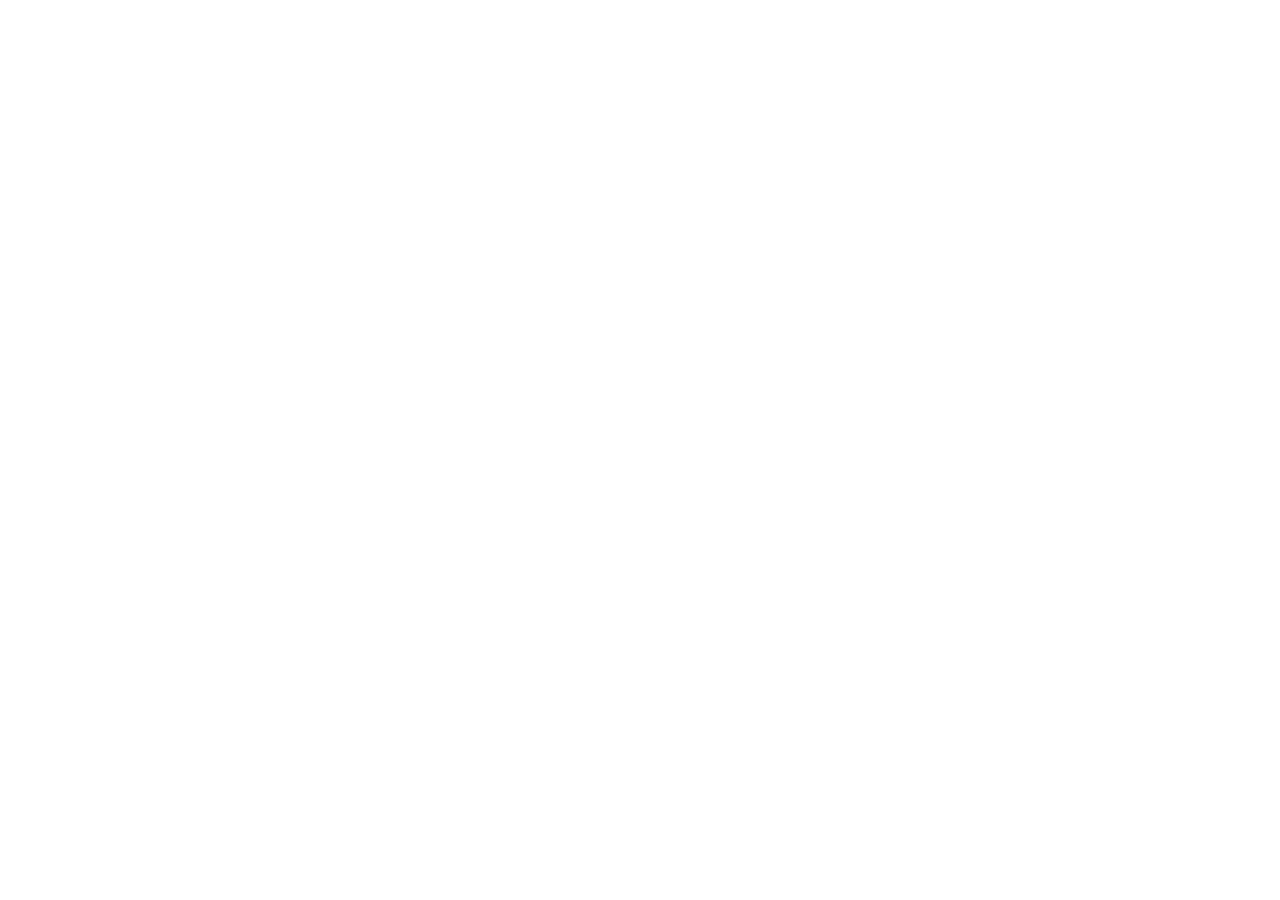
==== index.html @ ecbff49a "first commit" ====
<!DOCTYPE html>
<html lang="en">
<head>
    <meta charset="UTF-8">
    <meta name="viewport" content="width=device-width, initial-scale=1.0">
    <title>Document</title>
</head>
<body>
    <h1></h1>
</body>
</html>
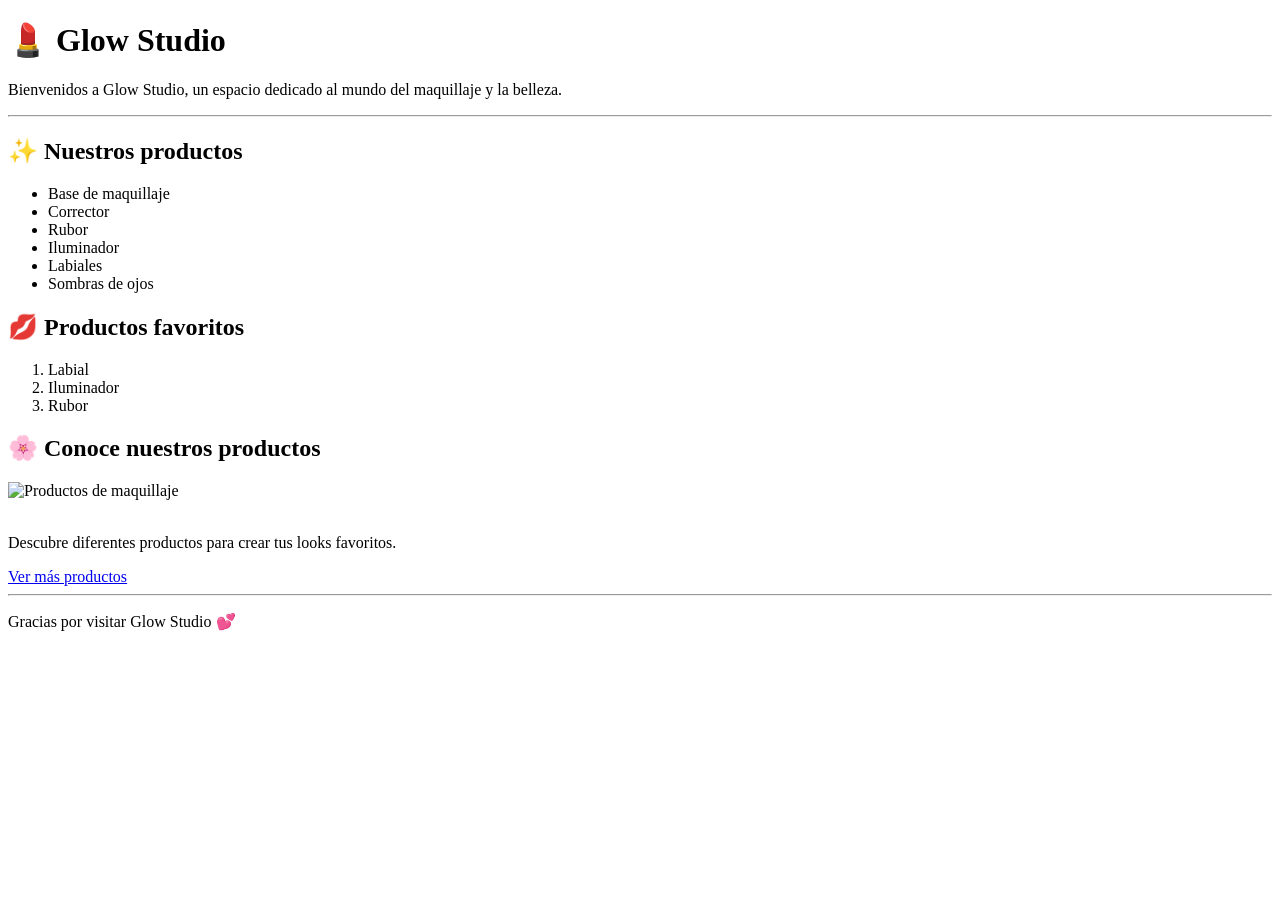
==== commit 557cb29c: "m" ====
--- a/index.html
+++ b/index.html
@@ -1,11 +1,53 @@
 <!DOCTYPE html>
 <html lang="en">
+
+<!DOCTYPE html>
+<html>
 <head>
-    <meta charset="UTF-8">
-    <meta name="viewport" content="width=device-width, initial-scale=1.0">
-    <title>Document</title>
+    <title>Glow Studio - Maquillaje</title>
 </head>
+
 <body>
-    <h1></h1>
+
+    <h1>💄 Glow Studio</h1>
+
+    <p>Bienvenidos a Glow Studio, un espacio dedicado al mundo del maquillaje y la belleza.</p>
+
+    <hr>
+
+    <h2>✨ Nuestros productos</h2>
+
+    <ul>
+        <li>Base de maquillaje</li>
+        <li>Corrector</li>
+        <li>Rubor</li>
+        <li>Iluminador</li>
+        <li>Labiales</li>
+        <li>Sombras de ojos</li>
+    </ul>
+
+    <h2>💋 Productos favoritos</h2>
+
+    <ol>
+        <li>Labial</li>
+        <li>Iluminador</li>
+        <li>Rubor</li>
+    </ol>
+
+    <h2>🌸 Conoce nuestros productos</h2>
+
+    <img src="maquillaje.jpg" alt="Productos de maquillaje" width="300">
+
+    <br><br>
+
+    <p>Descubre diferentes productos para crear tus looks favoritos.</p>
+
+    <a href="https://www.google.com">Ver más productos</a>
+
+    <hr>
+
+    <p>Gracias por visitar Glow Studio 💕</p>
+
 </body>
-</html>+</html>
+    
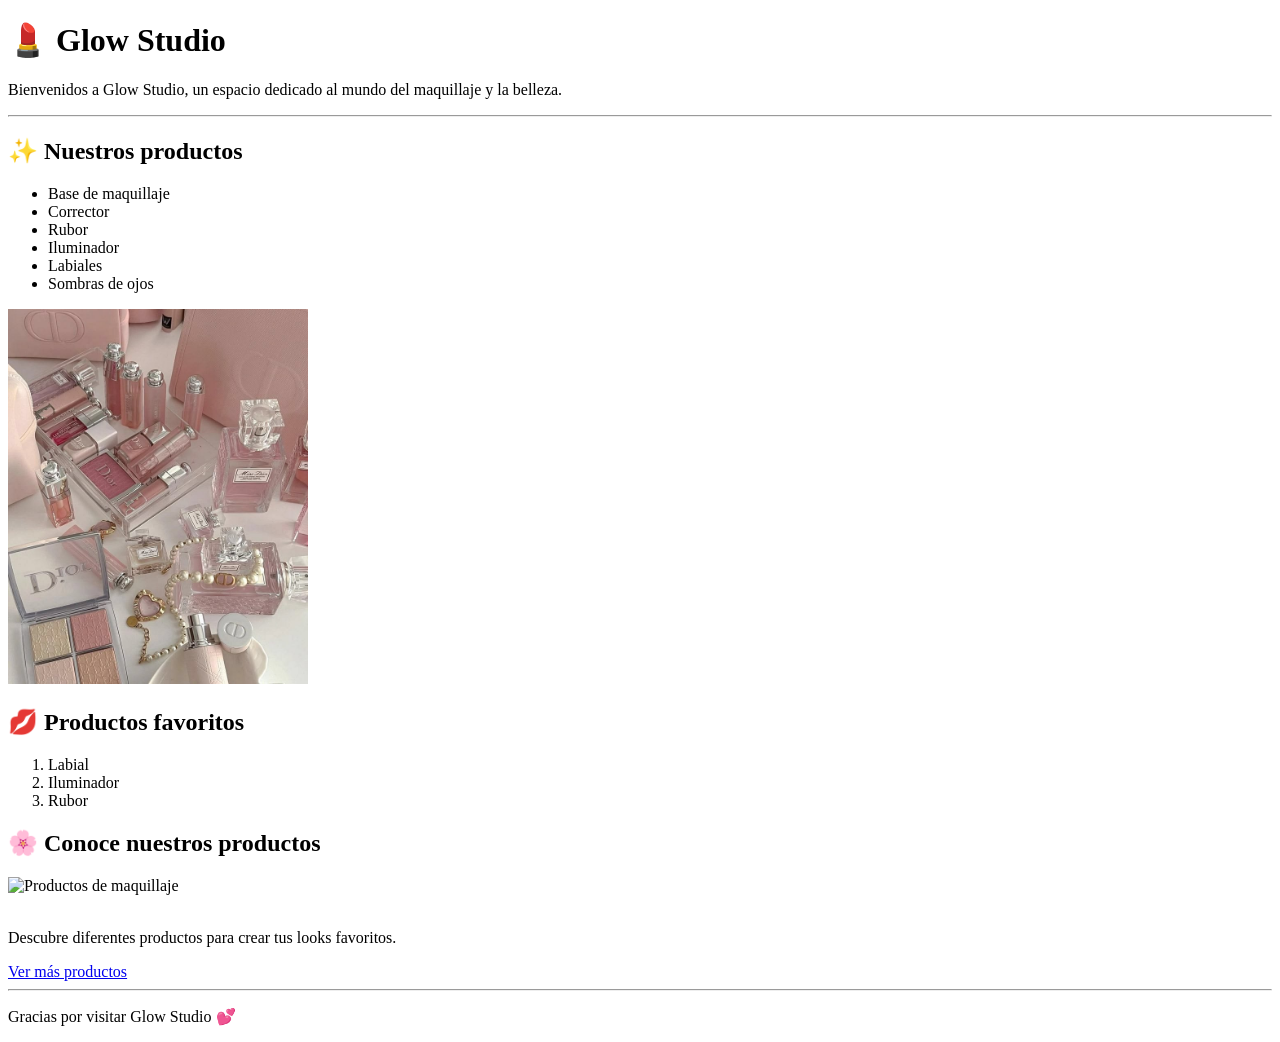
==== commit 7925c0f5: "Final" ====
--- a/index.html
+++ b/index.html
@@ -26,6 +26,8 @@
         <li>Sombras de ojos</li>
     </ul>
 
+    <img src="maquillaje.png" alt="Productos de maquillaje" width="300">
+
     <h2>💋 Productos favoritos</h2>
 
     <ol>
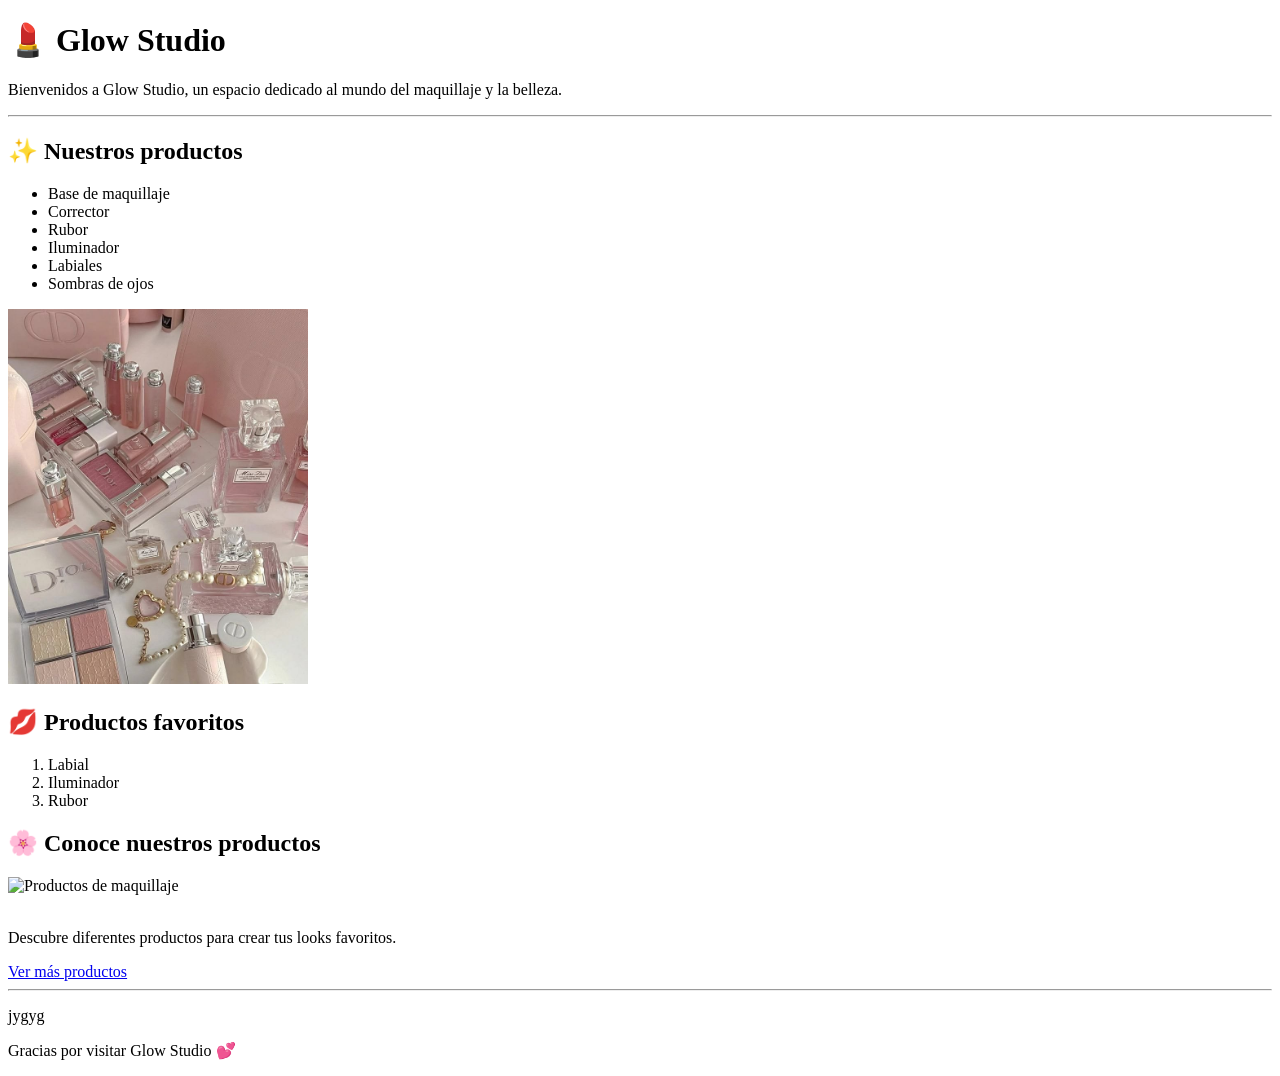
==== commit 1a2b74ad: "uiygy" ====
--- a/index.html
+++ b/index.html
@@ -47,6 +47,7 @@
     <a href="https://www.google.com">Ver más productos</a>
 
     <hr>
+    <p>jygyg</p>
 
     <p>Gracias por visitar Glow Studio 💕</p>
 
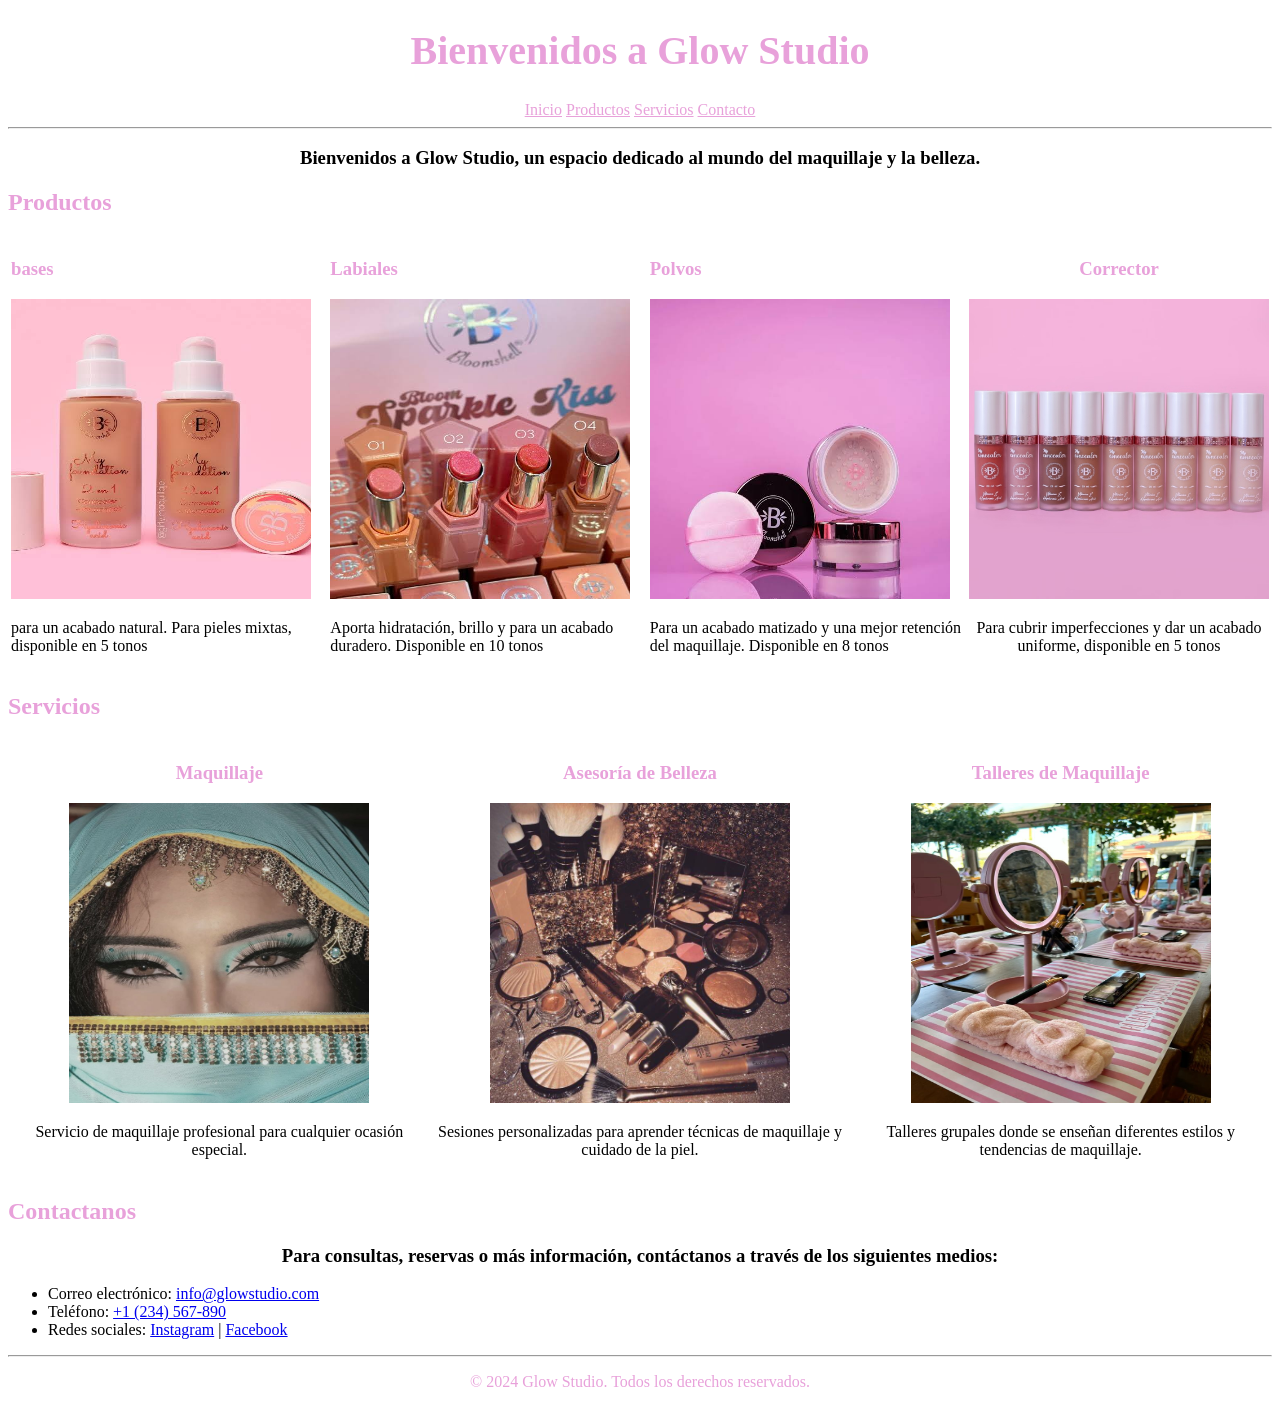
==== commit 98b72571: "estructura" ====
--- a/index.html
+++ b/index.html
@@ -1,56 +1,165 @@
 <!DOCTYPE html>
 <html lang="en">
+<head>
+    <meta charset="UTF-8">
+    <meta name="viewport" content="width=device-width, initial-scale=1.0">
 
-<!DOCTYPE html>
-<html>
-<head>
-    <title>Glow Studio - Maquillaje</title>
+    <title> Glow studio </title>
+
+    
+    <h1 style="color: #e8a1da; font-size: 2.5em; text-align: center;">
+        Bienvenidos a Glow Studio
+   
+    </h1>
+
+   
+    
+
+
+        <nav>
+           
+               <center> 
+                <a style="color: #e8a1da;" href="index.html">Inicio</a> 
+                <letf> <a style="color: #e8a1da;" href="productos.html">Productos</a> </letf>
+              <letf><a style="color: #e8a1da;" href="servicios.html">Servicios</a> </letf>
+                <left> <a style="color: #e8a1da;" href="contacto.html">Contacto</a> </left> 
+               </center>
+
+           
+        </nav>
+
+        <hr>
+       
+        
 </head>
 
+
+    <p> 
+        <h3> <center>
+            Bienvenidos a Glow Studio, un espacio dedicado al mundo
+        del maquillaje y la belleza. 
+    </center> </h3>
+</p>
+
 <body>
+ 
+    <section id="productos">
+    
+        <h2 style="color: #e8a1da;">  Productos </h2>
 
-    <h1>💄 Glow Studio</h1>
 
-    <p>Bienvenidos a Glow Studio, un espacio dedicado al mundo del maquillaje y la belleza.</p>
+        <table width="100%">
+        
+            <td aling ="center" width="33%">
 
-    <hr>
+                <h3 style="color: #e8a1da;"> bases </h3> 
 
-    <h2>✨ Nuestros productos</h2>
+                <img src="base bloomshell.jpg" alt="base" width="300" height="300">
 
-    <ul>
-        <li>Base de maquillaje</li>
-        <li>Corrector</li>
-        <li>Rubor</li>
-        <li>Iluminador</li>
-        <li>Labiales</li>
-        <li>Sombras de ojos</li>
-    </ul>
+                <p> para un acabado natural. Para pieles mixtas, disponible en 5 tonos </p>
 
-    <img src="maquillaje.png" alt="Productos de maquillaje" width="300">
+            </td>
 
-    <h2>💋 Productos favoritos</h2>
+             <td aling ="center" width="33%">
 
-    <ol>
-        <li>Labial</li>
-        <li>Iluminador</li>
-        <li>Rubor</li>
-    </ol>
+                <h3 style="color: #e8a1da;"> Labiales </h3>
 
-    <h2>🌸 Conoce nuestros productos</h2>
+                <img src="labiales bloomshell.jpg" alt="labial" width="300" height="300">
 
-    <img src="maquillaje.jpg" alt="Productos de maquillaje" width="300">
+                <p> Aporta hidratación, brillo y para un acabado duradero. Disponible en 10 tonos </p>
 
-    <br><br>
+            </td>
 
-    <p>Descubre diferentes productos para crear tus looks favoritos.</p>
+            <td aling ="center" width="33%">
 
-    <a href="https://www.google.com">Ver más productos</a>
+                <h3 style="color: #e8a1da;"> Polvos </h3>
 
-    <hr>
-    <p>jygyg</p>
+                <img src="polvo de bloomshell.jpg" alt="polvos" width="300" height="300">
 
-    <p>Gracias por visitar Glow Studio 💕</p>
+                <p> Para un acabado matizado y una mejor retención del maquillaje. Disponible en 8 tonos </p>
 
+            </td>
+
+            <td align="center" width="33%">
+
+                <h3 style="color: #e8a1da;"> Corrector </h3>
+
+                <img src="My-Concealer-Bloomshell-2.avif" alt="corrector" width="300" height="300">
+
+                <p> Para cubrir imperfecciones y dar un acabado uniforme, disponible en 5 tonos </p>
+
+            </td>
+        </table>
+            
+            
+    </section>
+
+    <section id="servicios">
+        <h2 style="color: #e8a1da;"> Servicios </h2>
+
+        <table width="100%">
+            <td align="center" width="33%">
+
+                <h3 style="color: #e8a1da;"> Maquillaje </h3>
+
+                <img src="maquillaje de ojos.jpg" alt="maquillaje" width="300" height="300">
+
+                <p> Servicio de maquillaje profesional para cualquier ocasión especial. </p>
+
+            </td>
+
+            <td align="center" width="33%">
+
+                <h3 style="color: #e8a1da;"> Asesoría de Belleza </h3>
+
+                <img src="accesorios de maquillaje.jpg" alt="asesoria" width="300" height="300">
+
+                <p> Sesiones personalizadas para aprender técnicas de maquillaje y cuidado de la piel. </p>
+
+            </td>
+
+            <td align="center" width="33%">
+
+                <h3 style="color: #e8a1da;"> Talleres de Maquillaje </h3>
+
+                <img src="talleres de maquillaje.jpg" alt="taller" width="300" height="300">
+
+                <p> Talleres grupales donde se enseñan diferentes estilos y tendencias de maquillaje. </p>
+
+            </td>
+        </table>
+
+    </section>
+
+    <section id="contacto">
+
+        <h2 style="color: #e8a1da;"> Contactanos </h2> 
+         
+        <p> 
+            <h3> <center>
+                Para consultas, reservas o más información, contáctanos a través de los siguientes medios:
+            </center> </h3>
+
+        </p>
+
+        <ul>
+            <li>Correo electrónico: <a href="mailto:info@glowstudio.com">info@glowstudio.com</a></li>
+            <li>Teléfono: <a href="tel:+1234567890">+1 (234) 567-890</a></li>
+            <li>Redes sociales: 
+                <a href="https://www.instagram.com/glowstudio/" target="_blank">Instagram</a> | 
+                <a href="https://www.facebook.com/glowstudio/" target="_blank">Facebook</a>
+            </li>
+        </ul>
+
+        <hr>
+
+        <footer>
+            <p style="color: #e8a1da; text-align: center;">
+               &copy; 2024 Glow Studio. Todos los derechos reservados. </p> 
+       
+        </footer>
+
+   
+    
 </body>
-</html>
-    +</html>
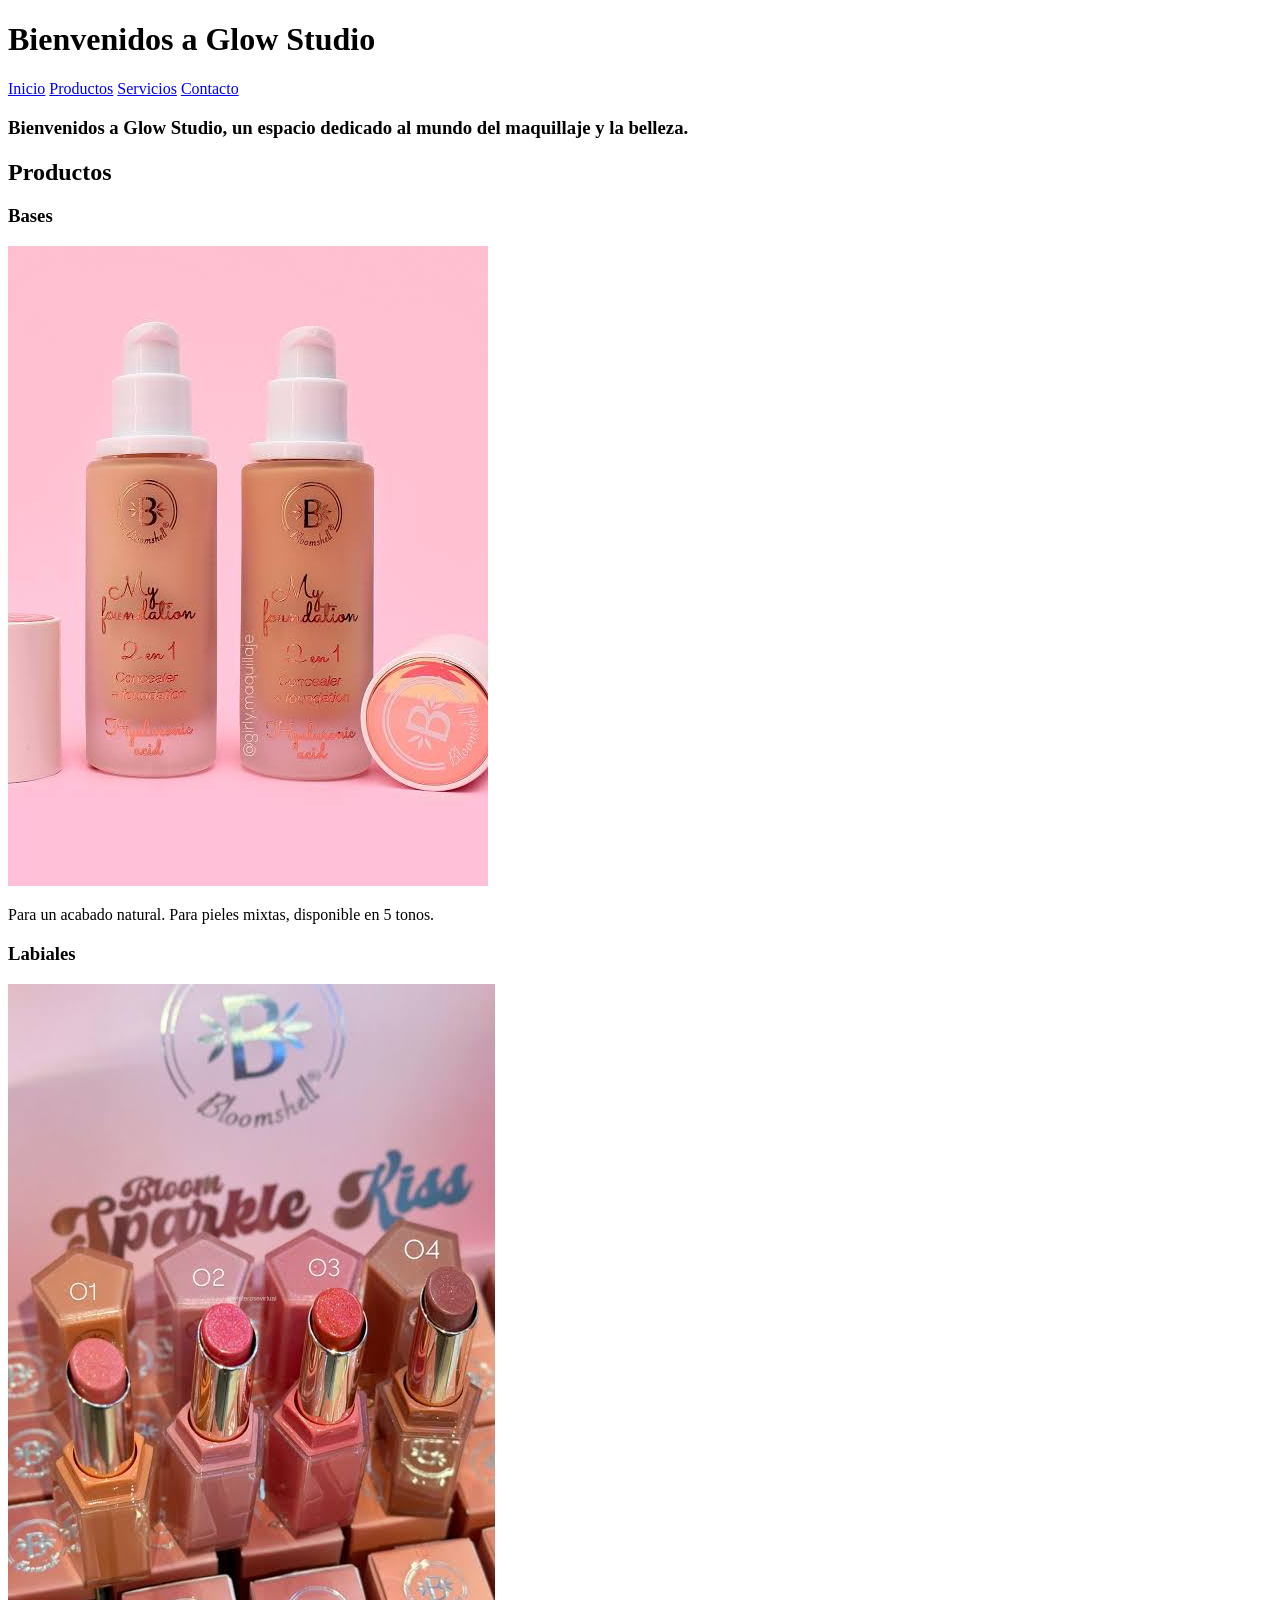
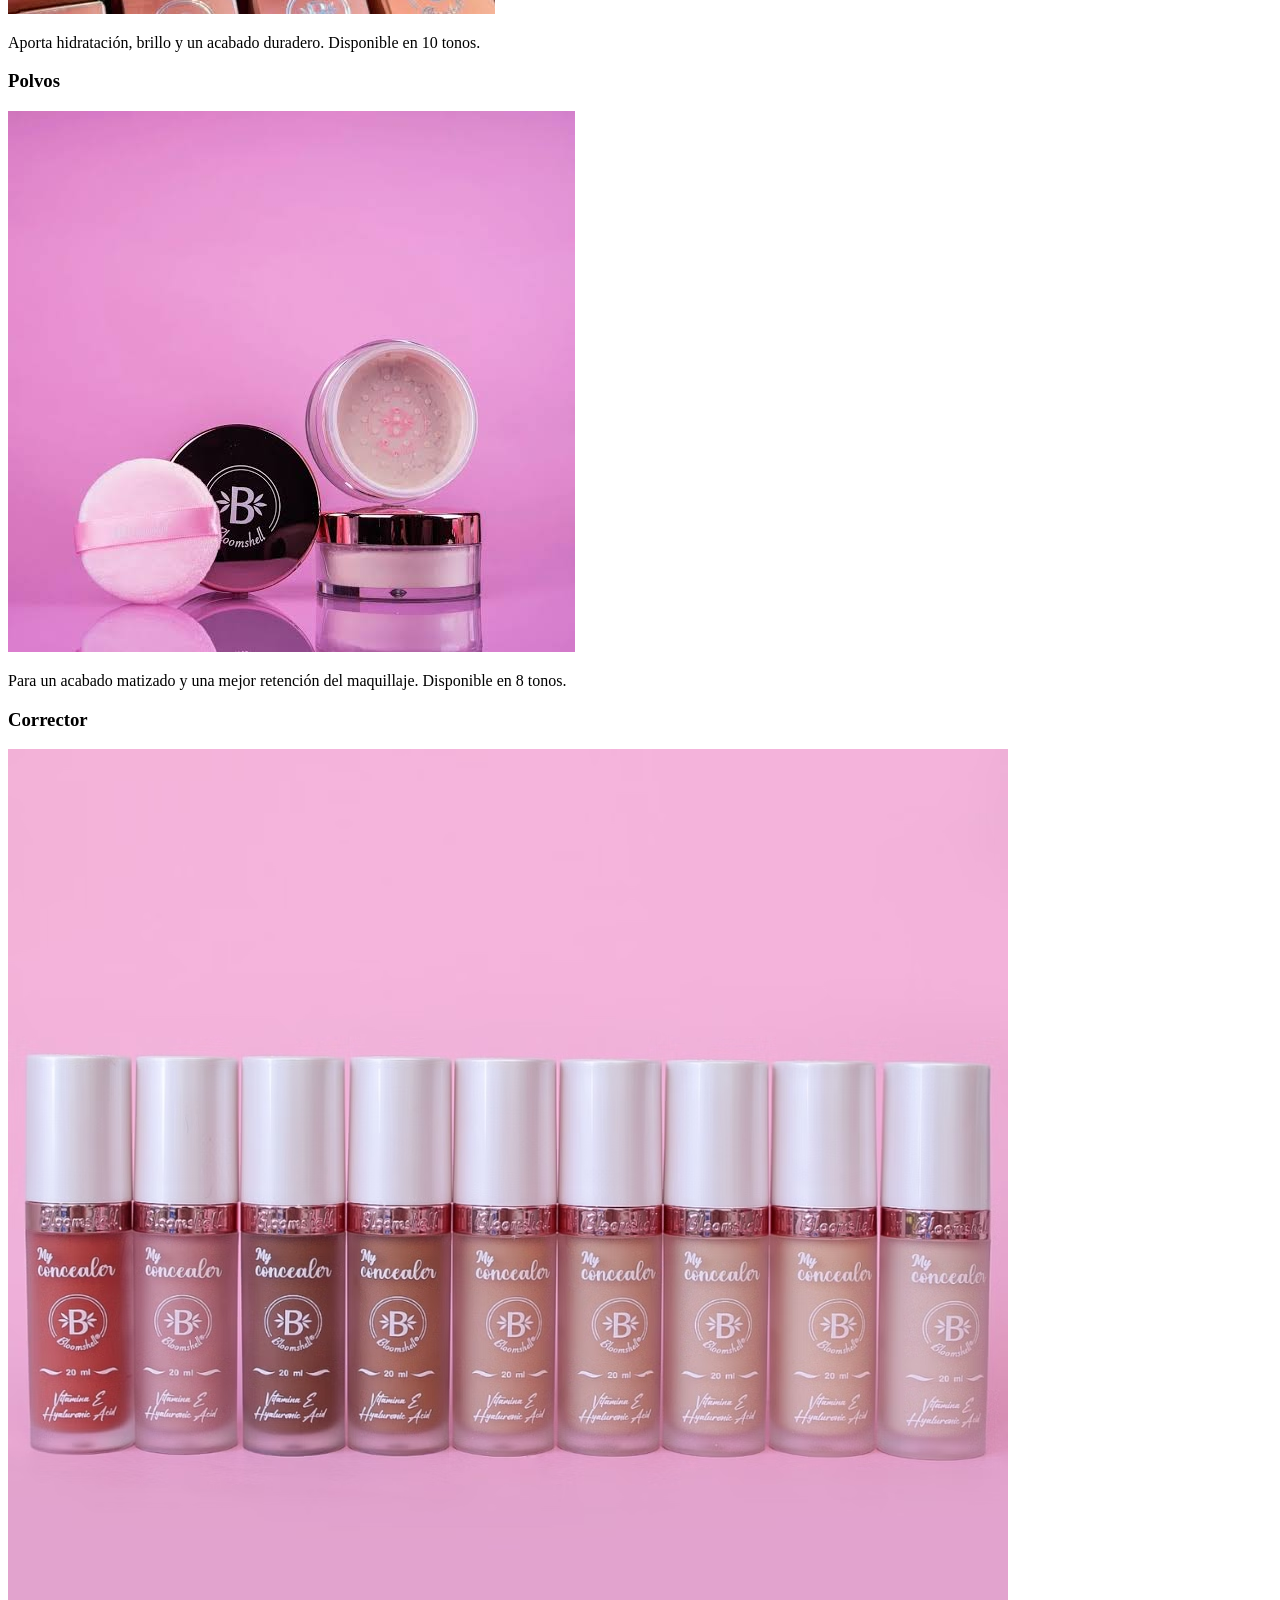
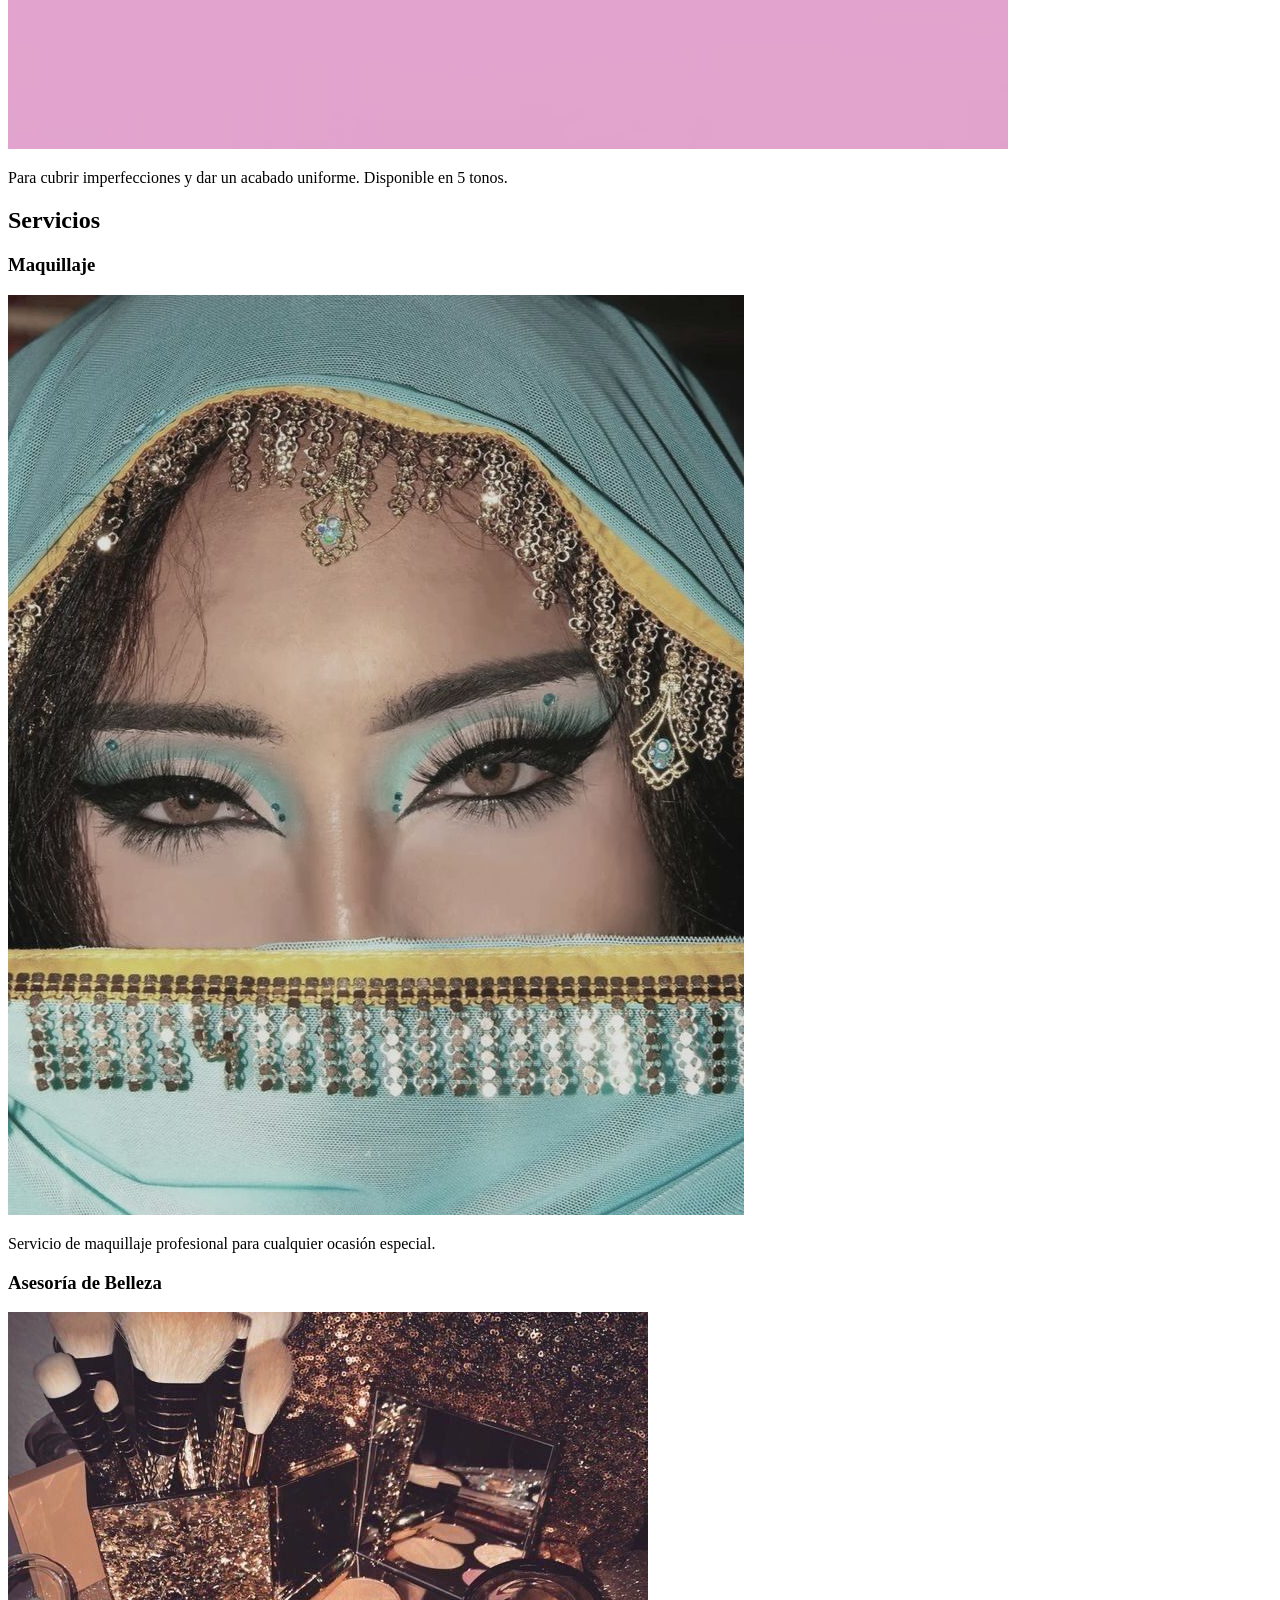
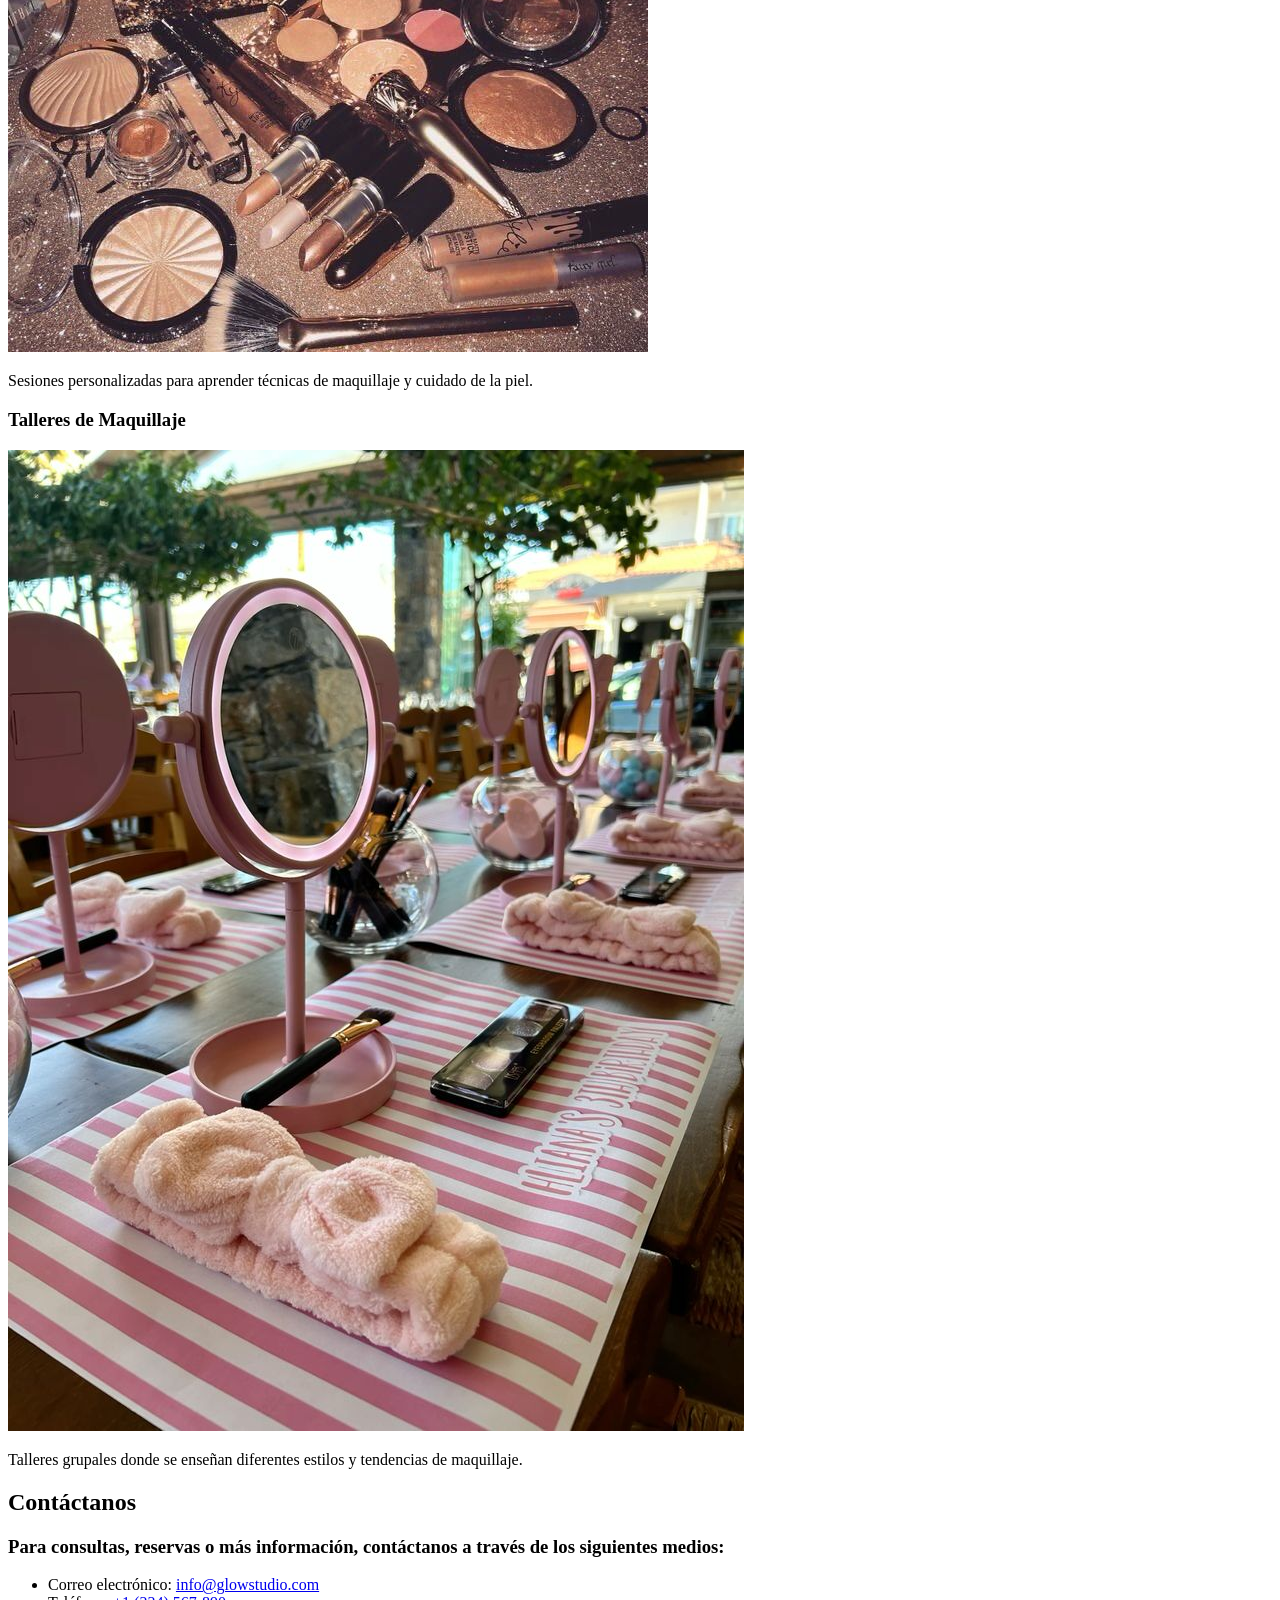
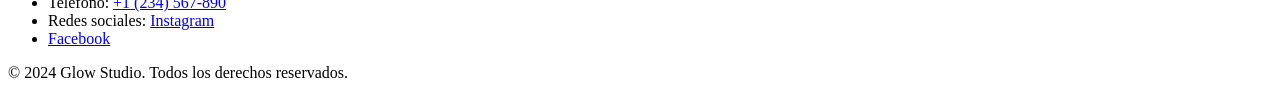
==== commit 2debc0d3: "estilos css" ====
--- a/index.html
+++ b/index.html
@@ -3,163 +3,211 @@
 <head>
     <meta charset="UTF-8">
     <meta name="viewport" content="width=device-width, initial-scale=1.0">
-
-    <title> Glow studio </title>
-
-    
-    <h1 style="color: #e8a1da; font-size: 2.5em; text-align: center;">
-        Bienvenidos a Glow Studio
+    <link rel="stylesheet" href="CSS/estilos.css">
    
-    </h1>
-
-   
-    
-
-
-        <nav>
-           
-               <center> 
-                <a style="color: #e8a1da;" href="index.html">Inicio</a> 
-                <letf> <a style="color: #e8a1da;" href="productos.html">Productos</a> </letf>
-              <letf><a style="color: #e8a1da;" href="servicios.html">Servicios</a> </letf>
-                <left> <a style="color: #e8a1da;" href="contacto.html">Contacto</a> </left> 
-               </center>
-
-           
+    <title>Glow Studio</title>
+
+</head>
+
+<body>
+
+    <header>
+
+        <h1 class="titulo">
+            Bienvenidos a Glow Studio
+        </h1>
+
+        <nav class="menu">
+            <a href="index.html">Inicio</a>
+            <a href="productos.html">Productos</a>
+            <a href="servicios.html">Servicios</a>
+            <a href="contacto.html">Contacto</a>
         </nav>
 
-        <hr>
-       
-        
-</head>
-
-
-    <p> 
-        <h3> <center>
-            Bienvenidos a Glow Studio, un espacio dedicado al mundo
-        del maquillaje y la belleza. 
-    </center> </h3>
-</p>
-
-<body>
- 
-    <section id="productos">
-    
-        <h2 style="color: #e8a1da;">  Productos </h2>
-
-
-        <table width="100%">
-        
-            <td aling ="center" width="33%">
-
-                <h3 style="color: #e8a1da;"> bases </h3> 
-
-                <img src="base bloomshell.jpg" alt="base" width="300" height="300">
-
-                <p> para un acabado natural. Para pieles mixtas, disponible en 5 tonos </p>
-
-            </td>
-
-             <td aling ="center" width="33%">
-
-                <h3 style="color: #e8a1da;"> Labiales </h3>
-
-                <img src="labiales bloomshell.jpg" alt="labial" width="300" height="300">
-
-                <p> Aporta hidratación, brillo y para un acabado duradero. Disponible en 10 tonos </p>
-
-            </td>
-
-            <td aling ="center" width="33%">
-
-                <h3 style="color: #e8a1da;"> Polvos </h3>
-
-                <img src="polvo de bloomshell.jpg" alt="polvos" width="300" height="300">
-
-                <p> Para un acabado matizado y una mejor retención del maquillaje. Disponible en 8 tonos </p>
-
-            </td>
-
-            <td align="center" width="33%">
-
-                <h3 style="color: #e8a1da;"> Corrector </h3>
-
-                <img src="My-Concealer-Bloomshell-2.avif" alt="corrector" width="300" height="300">
-
-                <p> Para cubrir imperfecciones y dar un acabado uniforme, disponible en 5 tonos </p>
-
-            </td>
-        </table>
-            
-            
-    </section>
-
-    <section id="servicios">
-        <h2 style="color: #e8a1da;"> Servicios </h2>
-
-        <table width="100%">
-            <td align="center" width="33%">
-
-                <h3 style="color: #e8a1da;"> Maquillaje </h3>
-
-                <img src="maquillaje de ojos.jpg" alt="maquillaje" width="300" height="300">
-
-                <p> Servicio de maquillaje profesional para cualquier ocasión especial. </p>
-
-            </td>
-
-            <td align="center" width="33%">
-
-                <h3 style="color: #e8a1da;"> Asesoría de Belleza </h3>
-
-                <img src="accesorios de maquillaje.jpg" alt="asesoria" width="300" height="300">
-
-                <p> Sesiones personalizadas para aprender técnicas de maquillaje y cuidado de la piel. </p>
-
-            </td>
-
-            <td align="center" width="33%">
-
-                <h3 style="color: #e8a1da;"> Talleres de Maquillaje </h3>
-
-                <img src="talleres de maquillaje.jpg" alt="taller" width="300" height="300">
-
-                <p> Talleres grupales donde se enseñan diferentes estilos y tendencias de maquillaje. </p>
-
-            </td>
-        </table>
-
-    </section>
-
-    <section id="contacto">
-
-        <h2 style="color: #e8a1da;"> Contactanos </h2> 
-         
-        <p> 
-            <h3> <center>
-                Para consultas, reservas o más información, contáctanos a través de los siguientes medios:
-            </center> </h3>
-
+    </header>
+
+
+    <main>
+
+        <section class="bienvenida">
+
+            <h3>
+                Bienvenidos a Glow Studio, un espacio dedicado al mundo
+                del maquillaje y la belleza.
+            </h3>
+
+        </section>
+
+
+        <section class="productos">
+
+            <h2>Productos</h2>
+
+            <article class="producto">
+
+                <h3>Bases</h3>
+
+                <img src="base bloomshell.jpg" alt="Base">
+
+                <p>
+                    Para un acabado natural. Para pieles mixtas,
+                    disponible en 5 tonos.
+                </p>
+
+            </article>
+
+
+            <article class="producto">
+
+                <h3>Labiales</h3>
+
+                <img src="labiales bloomshell.jpg" alt="Labial">
+
+                <p>
+                    Aporta hidratación, brillo y un acabado duradero.
+                    Disponible en 10 tonos.
+                </p>
+
+            </article>
+
+
+            <article class="producto">
+
+                <h3>Polvos</h3>
+
+                <img src="polvo de bloomshell.jpg" alt="Polvos">
+
+                <p>
+                    Para un acabado matizado y una mejor retención
+                    del maquillaje. Disponible en 8 tonos.
+                </p>
+
+            </article>
+
+
+            <article class="producto">
+
+                <h3>Corrector</h3>
+
+                <img src="My-Concealer-Bloomshell-2.avif" alt="Corrector">
+
+                <p>
+                    Para cubrir imperfecciones y dar un acabado uniforme.
+                    Disponible en 5 tonos.
+                </p>
+
+            </article>
+
+        </section>
+
+
+        <section class="servicios">
+
+            <h2>Servicios</h2>
+
+            <article class="servicio">
+
+                <h3>Maquillaje</h3>
+
+                <img src="maquillaje de ojos.jpg" alt="Maquillaje">
+
+                <p>
+                    Servicio de maquillaje profesional para cualquier
+                    ocasión especial.
+                </p>
+
+            </article>
+
+
+            <article class="servicio">
+
+                <h3>Asesoría de Belleza</h3>
+
+                <img src="accesorios de maquillaje.jpg" alt="Asesoría">
+
+                <p>
+                    Sesiones personalizadas para aprender técnicas
+                    de maquillaje y cuidado de la piel.
+                </p>
+
+            </article>
+
+
+            <article class="servicio">
+
+                <h3>Talleres de Maquillaje</h3>
+
+                <img src="talleres de maquillaje.jpg" alt="Taller">
+
+                <p>
+                    Talleres grupales donde se enseñan diferentes
+                    estilos y tendencias de maquillaje.
+                </p>
+
+            </article>
+
+        </section>
+
+
+        <section class="contacto">
+
+            <h2 class="titulo"> 
+                
+                Contáctanos</h2>
+
+            <h3 class="subtitulo">
+                Para consultas, reservas o más información, contáctanos
+                a través de los siguientes medios:
+            </h3>
+
+            <ul class="contacto-lista">
+
+                <li>
+                    Correo electrónico:
+                    <a href="mailto:info@glowstudio.com">
+                        info@glowstudio.com
+                    </a>
+
+                </li>
+
+                <li>
+                    Teléfono:
+                    <a href="tel:+1234567890">
+                        +1 (234) 567-890
+                    </a>
+                </li>
+
+                <li>
+                    Redes sociales:
+                    <a href="https://www.instagram.com/glowstudio/"
+                       target="_blank">
+                        Instagram
+                    </a>
+                </li>
+
+                <li>
+                    <a href="https://www.facebook.com/glowstudio/"
+                       target="_blank">
+                        Facebook
+                    </a>
+                </li>
+
+            </ul>
+
+        </section>
+
+    </main>
+
+
+    <footer class="footer">
+
+        <p>
+            &copy; 2024 Glow Studio. Todos los derechos reservados.
         </p>
 
-        <ul>
-            <li>Correo electrónico: <a href="mailto:info@glowstudio.com">info@glowstudio.com</a></li>
-            <li>Teléfono: <a href="tel:+1234567890">+1 (234) 567-890</a></li>
-            <li>Redes sociales: 
-                <a href="https://www.instagram.com/glowstudio/" target="_blank">Instagram</a> | 
-                <a href="https://www.facebook.com/glowstudio/" target="_blank">Facebook</a>
-            </li>
-        </ul>
-
-        <hr>
-
-        <footer>
-            <p style="color: #e8a1da; text-align: center;">
-               &copy; 2024 Glow Studio. Todos los derechos reservados. </p> 
-       
-        </footer>
-
-   
-    
+    </footer>
+
 </body>
-</html>+
+</html>
+
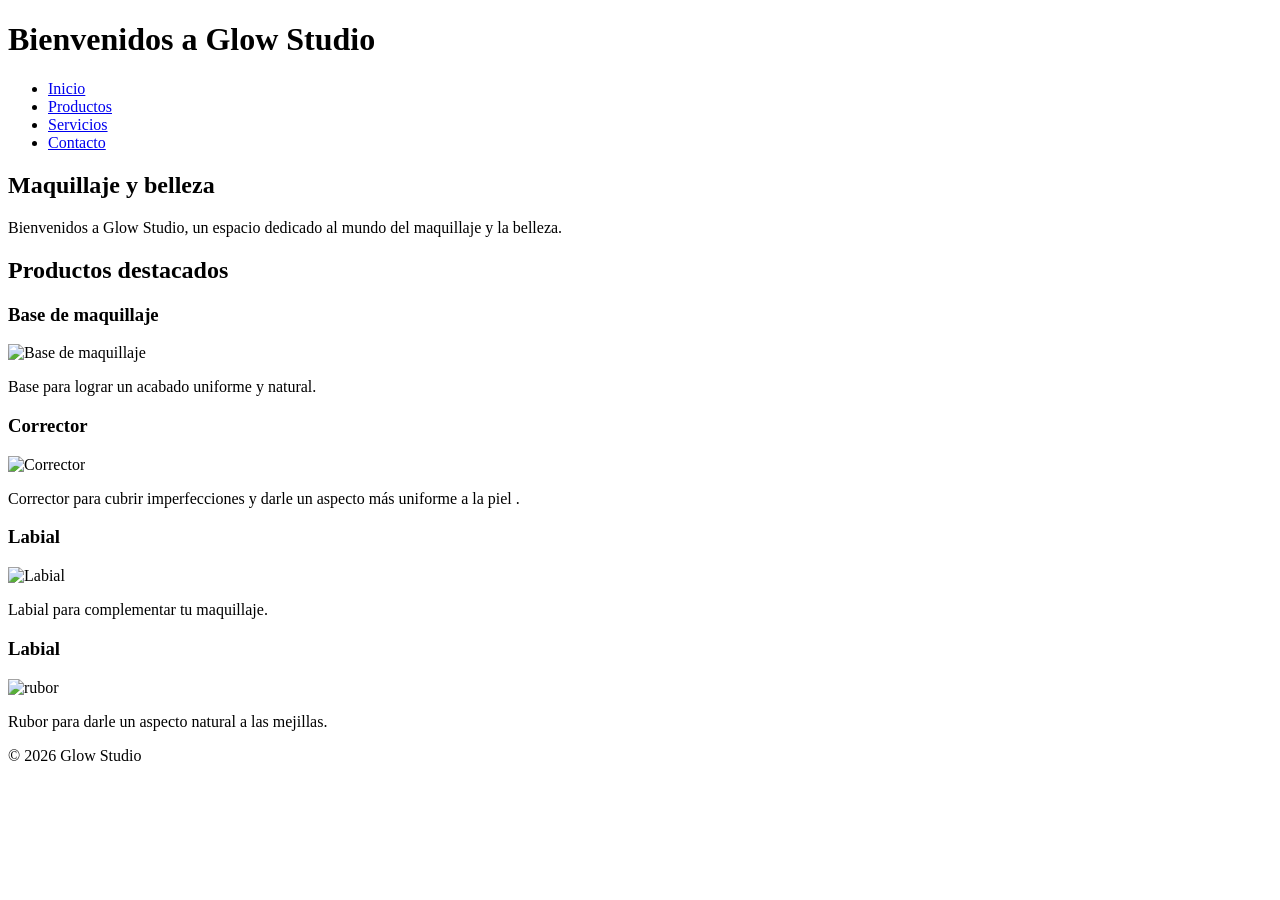
==== commit af9a406d: "mediaqueries" ====
--- a/index.html
+++ b/index.html
@@ -3,207 +3,94 @@
 <head>
     <meta charset="UTF-8">
     <meta name="viewport" content="width=device-width, initial-scale=1.0">
-    <link rel="stylesheet" href="CSS/estilos.css">
-   
     <title>Glow Studio</title>
+
+     <link rel="stylesheet" href="cajas.css">
 
 </head>
 
 <body>
 
     <header>
+        <h1>Bienvenidos a Glow Studio</h1>
 
-        <h1 class="titulo">
-            Bienvenidos a Glow Studio
-        </h1>
-
-        <nav class="menu">
-            <a href="index.html">Inicio</a>
-            <a href="productos.html">Productos</a>
-            <a href="servicios.html">Servicios</a>
-            <a href="contacto.html">Contacto</a>
+        <nav>
+            <ul>
+                <li><a href="index.html">Inicio</a></li>
+                <li><a href="productos.html">Productos</a></li>
+                <li><a href="servicios.html">Servicios</a></li>
+                <li><a href="contacto.html">Contacto</a></li>
+            </ul>
         </nav>
-
     </header>
-
 
     <main>
 
-        <section class="bienvenida">
+        <section class="introduccion">
 
-            <h3>
-                Bienvenidos a Glow Studio, un espacio dedicado al mundo
-                del maquillaje y la belleza.
-            </h3>
+            <h2>Maquillaje y belleza</h2>
+
+            <p>
+                Bienvenidos a Glow Studio, un espacio dedicado
+                al mundo del maquillaje y la belleza.
+            </p>
 
         </section>
 
+        <section id="productos">
 
-        <section class="productos">
+            <h2>Productos destacados</h2>
 
-            <h2>Productos</h2>
+            <div class="tarjeta">
 
-            <article class="producto">
+                <h3>Base de maquillaje</h3>
 
-                <h3>Bases</h3>
+                <img src="d:\Nueva carpeta\maquillaje123\base bloomshell.jpg" alt="Base de maquillaje">
 
-                <img src="base bloomshell.jpg" alt="Base">
+                <p>Base para lograr un acabado uniforme y natural.</p>
 
-                <p>
-                    Para un acabado natural. Para pieles mixtas,
-                    disponible en 5 tonos.
-                </p>
+            </div>
 
-            </article>
-
-
-            <article class="producto">
-
-                <h3>Labiales</h3>
-
-                <img src="labiales bloomshell.jpg" alt="Labial">
-
-                <p>
-                    Aporta hidratación, brillo y un acabado duradero.
-                    Disponible en 10 tonos.
-                </p>
-
-            </article>
-
-
-            <article class="producto">
-
-                <h3>Polvos</h3>
-
-                <img src="polvo de bloomshell.jpg" alt="Polvos">
-
-                <p>
-                    Para un acabado matizado y una mejor retención
-                    del maquillaje. Disponible en 8 tonos.
-                </p>
-
-            </article>
-
-
-            <article class="producto">
+            <div class="tarjeta">
 
                 <h3>Corrector</h3>
 
-                <img src="My-Concealer-Bloomshell-2.avif" alt="Corrector">
+                
+                <img src="d:\Nueva carpeta\maquillaje123\My-Concealer-Bloomshell-2.avif" alt="Corrector">
 
-                <p>
-                    Para cubrir imperfecciones y dar un acabado uniforme.
-                    Disponible en 5 tonos.
-                </p>
-
-            </article>
-
-        </section>
+                <p>Corrector para cubrir imperfecciones y darle un aspecto más uniforme a la piel .</p>
 
 
-        <section class="servicios">
+            </div>
 
-            <h2>Servicios</h2>
+            <div class="tarjeta">
 
-            <article class="servicio">
+                <h3>Labial</h3>
 
-                <h3>Maquillaje</h3>
+                <img src="d:\Nueva carpeta\maquillaje123\labiales bloomshell.jpg" alt="Labial">
 
-                <img src="maquillaje de ojos.jpg" alt="Maquillaje">
+                <p>Labial para complementar tu maquillaje.</p>
 
-                <p>
-                    Servicio de maquillaje profesional para cualquier
-                    ocasión especial.
-                </p>
-
-            </article>
+            </div>
 
 
-            <article class="servicio">
+            
+            <div class="tarjeta">
 
-                <h3>Asesoría de Belleza</h3>
+                <h3>Labial</h3>
+                <img src="rubor.pnj.jpg" alt="rubor">   
 
-                <img src="accesorios de maquillaje.jpg" alt="Asesoría">
+                <p>Rubor para darle un aspecto natural a las mejillas.</p>
 
-                <p>
-                    Sesiones personalizadas para aprender técnicas
-                    de maquillaje y cuidado de la piel.
-                </p>
-
-            </article>
-
-
-            <article class="servicio">
-
-                <h3>Talleres de Maquillaje</h3>
-
-                <img src="talleres de maquillaje.jpg" alt="Taller">
-
-                <p>
-                    Talleres grupales donde se enseñan diferentes
-                    estilos y tendencias de maquillaje.
-                </p>
-
-            </article>
-
-        </section>
-
-
-        <section class="contacto">
-
-            <h2 class="titulo"> 
-                
-                Contáctanos</h2>
-
-            <h3 class="subtitulo">
-                Para consultas, reservas o más información, contáctanos
-                a través de los siguientes medios:
-            </h3>
-
-            <ul class="contacto-lista">
-
-                <li>
-                    Correo electrónico:
-                    <a href="mailto:info@glowstudio.com">
-                        info@glowstudio.com
-                    </a>
-
-                </li>
-
-                <li>
-                    Teléfono:
-                    <a href="tel:+1234567890">
-                        +1 (234) 567-890
-                    </a>
-                </li>
-
-                <li>
-                    Redes sociales:
-                    <a href="https://www.instagram.com/glowstudio/"
-                       target="_blank">
-                        Instagram
-                    </a>
-                </li>
-
-                <li>
-                    <a href="https://www.facebook.com/glowstudio/"
-                       target="_blank">
-                        Facebook
-                    </a>
-                </li>
-
-            </ul>
+            </div>
 
         </section>
 
     </main>
 
+    <footer>
 
-    <footer class="footer">
-
-        <p>
-            &copy; 2024 Glow Studio. Todos los derechos reservados.
-        </p>
+        <p>&copy; 2026 Glow Studio</p>
 
     </footer>
 
